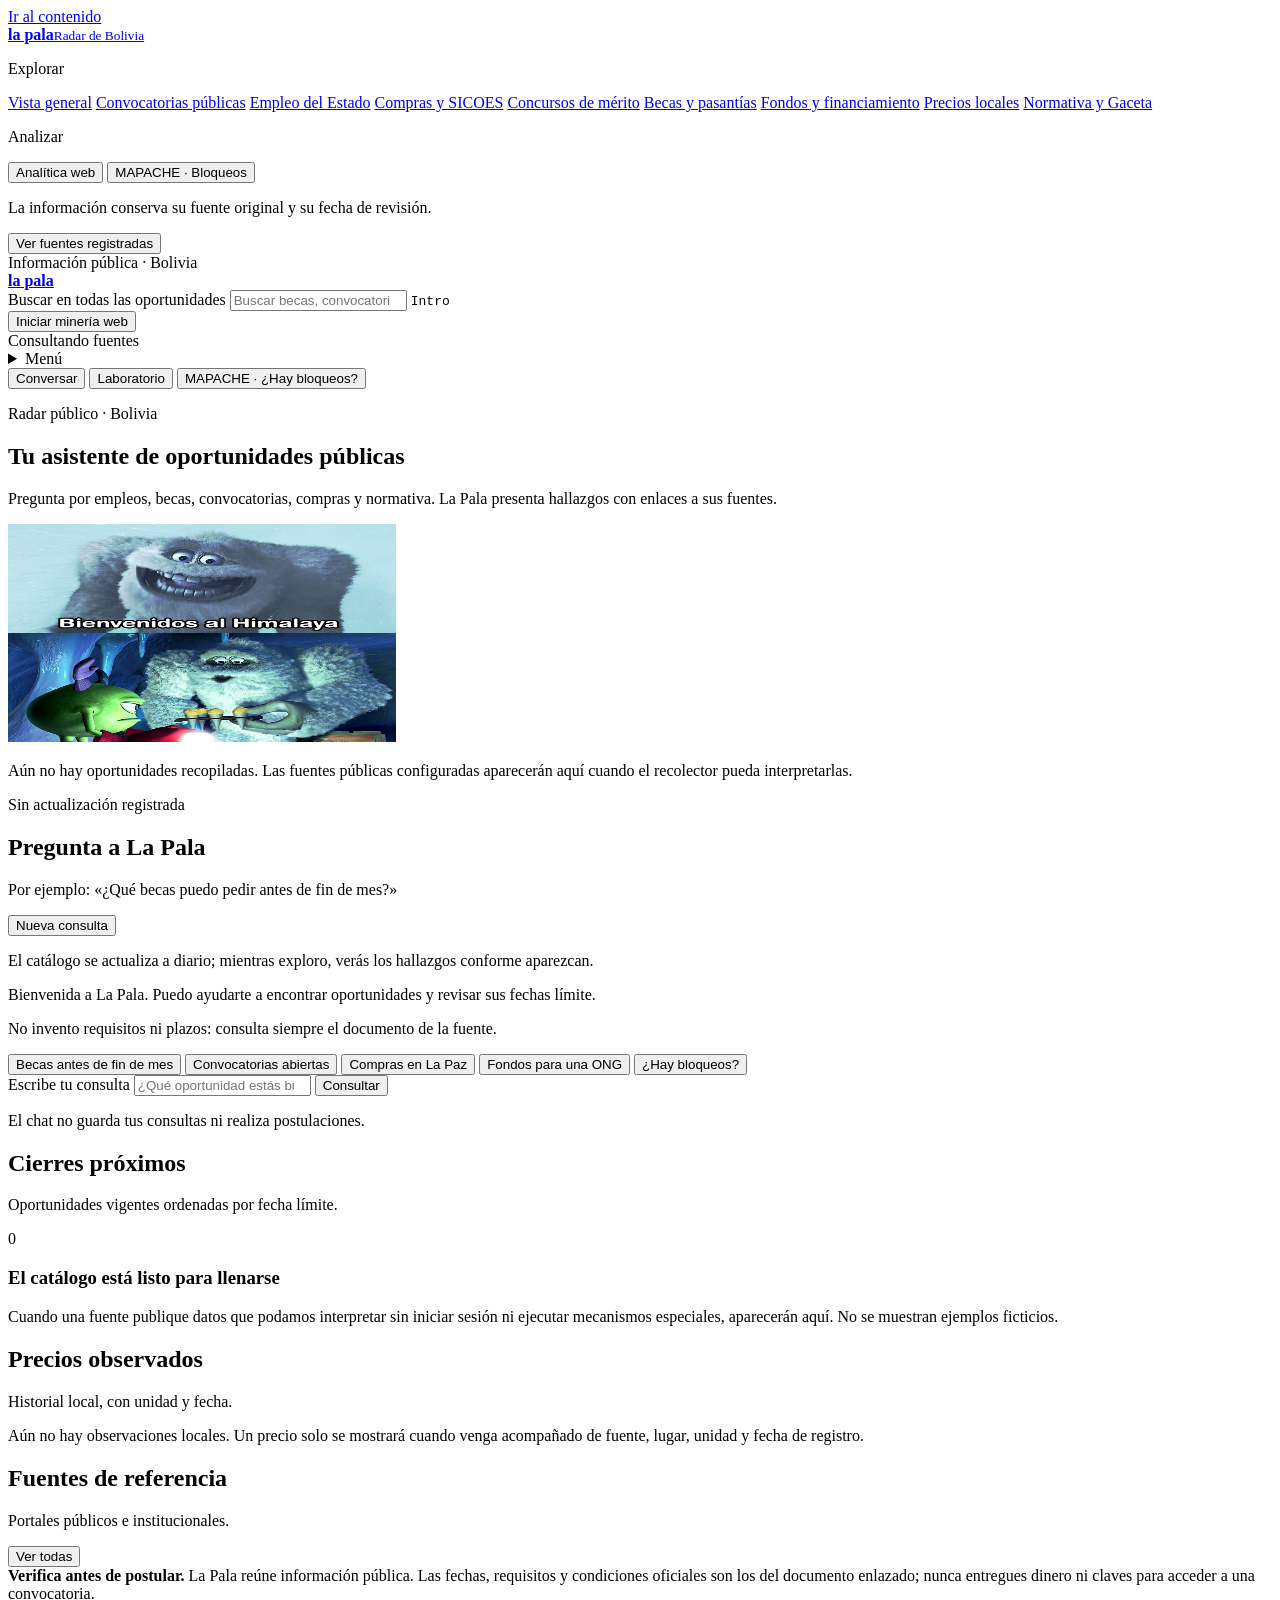
==== frontend/index.html @ 8e3d2478 "Publica MARK IV y configura Render Free" ====
<!doctype html>
<html lang="es">
<head>
  <meta charset="utf-8">
  <meta name="viewport" content="width=device-width, initial-scale=1">
  <meta name="theme-color" content="#0e0b0b">
  <meta name="description" content="La Pala reúne convocatorias, becas, compras públicas, fondos, precios y normativa de Bolivia en un solo lugar.">
  <title>La Pala · oportunidades de Bolivia</title>
  <link rel="preload" as="image" href="/assets/bienvenidos-himalaya.jpeg" fetchpriority="high">
  <link rel="stylesheet" href="/css/styles.css">
  <link rel="stylesheet" href="/css/analitica.css">
</head>
<body>
  <a class="enlace-salto" href="#contenido">Ir al contenido</a>
  <div class="marco-app">
    <aside class="barra-lateral" aria-label="Navegación principal">
      <a class="marca" href="#inicio" aria-label="La Pala, inicio">
        <span class="marca-simbolo" aria-hidden="true"><span></span><span></span><span></span></span>
        <span class="marca-texto"><strong>la pala</strong><small>Radar de Bolivia</small></span>
      </a>

      <nav class="navegacion" id="navegacion" aria-label="Áreas de oportunidades">
        <p class="titulo-navegacion">Explorar</p>
        <a class="enlace-nav activo" href="#lista-oportunidades" data-categoria="todas" aria-current="page">Vista general</a>
        <a class="enlace-nav" href="#lista-oportunidades" data-categoria="convocatorias">Convocatorias públicas</a>
        <a class="enlace-nav" href="#lista-oportunidades" data-categoria="empleo_publico">Empleo del Estado</a>
        <a class="enlace-nav" href="#lista-oportunidades" data-categoria="contrataciones">Compras y SICOES</a>
        <a class="enlace-nav" href="#lista-oportunidades" data-categoria="merito">Concursos de mérito</a>
        <a class="enlace-nav" href="#lista-oportunidades" data-categoria="becas">Becas y pasantías</a>
        <a class="enlace-nav" href="#lista-oportunidades" data-categoria="fondos">Fondos y financiamiento</a>
        <a class="enlace-nav" href="#lista-oportunidades" data-categoria="precios">Precios locales</a>
        <a class="enlace-nav" href="#lista-oportunidades" data-categoria="normativa">Normativa y Gaceta</a>
        <p class="titulo-navegacion">Analizar</p>
        <button class="enlace-nav" id="ir-analitica" type="button">Analítica web</button>
        <button class="enlace-nav" id="ir-mapache" type="button">MAPACHE · Bloqueos</button>
      </nav>

      <div class="nota-lateral">
        <p>La información conserva su fuente original y su fecha de revisión.</p>
        <button id="boton-fuentes" class="boton-texto" type="button">Ver fuentes registradas</button>
      </div>
      <div class="pie-lateral">Información pública · Bolivia</div>
    </aside>

    <div class="columna-app">
      <header class="barra-superior">
        <a class="marca-movil" href="#contenido" aria-label="La Pala, chat principal">
          <span class="marca-simbolo" aria-hidden="true"><span></span><span></span><span></span></span>
          <strong>la pala</strong>
        </a>
        <form id="form-busqueda-superior" class="busqueda-superior" role="search">
          <label class="sr-only" for="consulta-superior">Buscar en todas las oportunidades</label>
          <span class="lupa" aria-hidden="true"></span>
          <input id="consulta-superior" name="q" type="search" maxlength="300" placeholder="Buscar becas, convocatorias, normas…" autocomplete="off">
          <kbd>Intro</kbd>
        </form>
        <button id="abrir-recoleccion" class="boton-mineria" type="button">Iniciar minería web</button>
        <div class="estado-servicio"><span class="punto-estado" aria-hidden="true"></span><span id="estado-texto" role="status">Consultando fuentes</span></div>
        <details id="menu-movil" class="menu-movil">
          <summary aria-label="Abrir menú con categorías, resultados y estadísticas">Menú</summary>
          <div id="contenido-menu-movil" class="contenido-menu-movil"></div>
        </details>
      </header>

      <nav class="pestanas-app" role="tablist" aria-label="Vistas principales">
        <button type="button" role="tab" aria-selected="true" aria-current="page" aria-controls="contenido" data-vista-app="chat">Conversar</button>
        <button type="button" role="tab" aria-selected="false" aria-controls="analitica" data-vista-app="analitica">Laboratorio</button>
        <button type="button" role="tab" aria-selected="false" aria-controls="mapache-integrado" data-vista-app="mapache">MAPACHE · ¿Hay bloqueos?</button>
      </nav>

      <main class="hoja" id="contenido">
        <section class="encabezado-pagina" id="inicio" aria-labelledby="titulo-principal">
          <div>
            <p class="saludo">Radar público · Bolivia</p>
            <h1 id="titulo-principal">Tu asistente de oportunidades públicas</h1>
            <p class="bajada">Pregunta por empleos, becas, convocatorias, compras y normativa. La Pala presenta hallazgos con enlaces a sus fuentes.</p>
          </div>
          <img class="imagen-identidad" src="/assets/bienvenidos-himalaya.jpeg" alt="Paisaje del Himalaya que acompaña a La Pala" width="388" height="218" fetchpriority="high">
        </section>

        <section class="franja-resumen" aria-label="Estado del catálogo">
          <p id="resumen-catalogo">Aún no hay oportunidades recopiladas. Las fuentes públicas configuradas aparecerán aquí cuando el recolector pueda interpretarlas.</p>
          <span id="fecha-actualizacion" class="fecha-actualizacion">Sin actualización registrada</span>
        </section>

        <section class="bloque-asistente" aria-labelledby="titulo-asistente">
          <div class="cabecera-bloque">
            <div>
              <h2 id="titulo-asistente">Pregunta a La Pala</h2>
              <p>Por ejemplo: «¿Qué becas puedo pedir antes de fin de mes?»</p>
            </div>
            <button id="limpiar-chat" class="boton-texto" type="button">Nueva consulta</button>
          </div>
          <p id="estado-chat-worker" class="estado-chat-worker" role="status">El catálogo se actualiza a diario; mientras exploro, verás los hallazgos conforme aparezcan.</p>
          <div class="area-chat" id="mensajes" aria-live="polite" aria-relevant="additions text">
            <div class="fila-mensaje mensaje-asistente">
              <div class="globo">
                <p>Bienvenida a La Pala. Puedo ayudarte a encontrar oportunidades y revisar sus fechas límite.</p>
                <p class="texto-secundario">No invento requisitos ni plazos: consulta siempre el documento de la fuente.</p>
              </div>
            </div>
          </div>
          <div class="consultas-sugeridas" aria-label="Consultas sugeridas">
            <button type="button" data-consulta="Becas que cierren antes de fin de mes">Becas antes de fin de mes</button>
            <button type="button" data-consulta="Convocatorias públicas abiertas">Convocatorias abiertas</button>
            <button type="button" data-consulta="Licitaciones de SICOES en La Paz">Compras en La Paz</button>
            <button type="button" data-consulta="Fondos para una ONG">Fondos para una ONG</button>
            <button type="button" data-consulta="¿Hay bloqueos?">¿Hay bloqueos?</button>
          </div>
          <form id="form-chat" class="formulario-chat">
            <label class="sr-only" for="consulta-chat">Escribe tu consulta</label>
            <input id="consulta-chat" name="q" type="search" maxlength="300" placeholder="¿Qué oportunidad estás buscando?" autocomplete="off" required>
            <button id="enviar-consulta" type="submit">Consultar</button>
          </form>
          <p class="aviso-chat">El chat no guarda tus consultas ni realiza postulaciones.</p>
        </section>

        <div class="rejilla-principal">
          <section class="bloque-oportunidades" aria-labelledby="titulo-oportunidades">
            <div class="cabecera-bloque cabecera-resultados">
              <div>
                <h2 id="titulo-oportunidades">Cierres próximos</h2>
                <p id="subtitulo-oportunidades">Oportunidades vigentes ordenadas por fecha límite.</p>
              </div>
              <span id="cantidad-oportunidades" class="cantidad-resultados" aria-live="polite">0</span>
            </div>
            <div id="lista-oportunidades" class="lista-oportunidades"></div>
            <div id="vacio-oportunidades" class="estado-vacio">
              <h3>El catálogo está listo para llenarse</h3>
              <p>Cuando una fuente publique datos que podamos interpretar sin iniciar sesión ni ejecutar mecanismos especiales, aparecerán aquí. No se muestran ejemplos ficticios.</p>
            </div>
          </section>

          <aside class="columna-secundaria">
            <section class="bloque-precios" aria-labelledby="titulo-precios">
              <div class="cabecera-bloque">
                <div>
                  <h2 id="titulo-precios">Precios observados</h2>
                  <p>Historial local, con unidad y fecha.</p>
                </div>
              </div>
              <div id="resumen-precios" class="resumen-precios"></div>
              <div id="vacio-precios" class="estado-vacio estado-vacio-compacto">
                <p>Aún no hay observaciones locales. Un precio solo se mostrará cuando venga acompañado de fuente, lugar, unidad y fecha de registro.</p>
              </div>
            </section>

            <section class="bloque-fuentes" aria-labelledby="titulo-fuentes">
              <div class="cabecera-bloque">
                <div>
                  <h2 id="titulo-fuentes">Fuentes de referencia</h2>
                  <p>Portales públicos e institucionales.</p>
                </div>
                <button id="abrir-fuentes" class="boton-texto" type="button">Ver todas</button>
              </div>
              <div id="resumen-fuentes" class="lista-fuentes"></div>
            </section>
          </aside>
        </div>

        <section id="analitica" class="analitica" aria-label="Analítica web" hidden></section>
        <section id="mapache-integrado" class="panel-mapache" aria-label="MAPACHE: estado de fuentes" hidden>
          <header class="cab-mapache"><div><p class="saludo">MAPACHE · noticias y normativa</p><h2>¿Hay bloqueos?</h2><p>Reportes de prensa, novedades de la Gaceta Oficial y estado del rastreo.</p></div><button id="actualizar-mapache" class="boton-texto" type="button">Actualizar</button></header>
          <div id="mapache-resumen" class="resumen-mapache" role="status">Consultando fuentes…</div>
          <section class="noticias-bloqueos" aria-labelledby="titulo-gaceta"><h3 id="titulo-gaceta">Normas y decretos recientes</h3><p id="estado-gaceta">Consultando publicaciones del catálogo.</p><div id="lista-gaceta" class="lista-mapache"></div><a id="enlace-gaceta" href="https://www.gacetaoficialdebolivia.gob.bo/" target="_blank" rel="noopener noreferrer">Abrir Gaceta Oficial ↗</a></section>
          <details class="mapache-detalle"><summary>Estado técnico de fuentes</summary><div id="mapache-fuentes" class="lista-mapache"></div></details>
          <section class="noticias-bloqueos" aria-labelledby="titulo-noticias-bloqueos"><h3 id="titulo-noticias-bloqueos">Reportes recientes</h3><p id="estado-noticias-bloqueos" role="status">El próximo ciclo revisará los feeds de noticias configurados.</p><div id="lista-noticias-bloqueos" class="lista-mapache"></div><details><summary>Medios y feeds consultados</summary><div id="fuentes-noticias-bloqueos" class="lista-mapache"></div></details><p class="nota-noticias">Se detectan menciones, no se confirma el estado de una carretera. Verifica cada reporte con ABC y autoridades locales.</p></section>
          <details class="mapache-detalle"><summary>Abrir MAPACHE completo</summary><iframe title="MAPACHE · análisis público de Bolivia" src="mapache/index.html" loading="lazy"></iframe></details>
        </section>

        <aside class="aviso-seguridad">
          <strong>Verifica antes de postular.</strong>
          <span>La Pala reúne información pública. Las fechas, requisitos y condiciones oficiales son los del documento enlazado; nunca entregues dinero ni claves para acceder a una convocatoria.</span>
        </aside>

        <footer class="pie-pagina">
          <span>La Pala · oportunidades de Bolivia</span>
          <span>Datos con fuente, fecha y estado de verificación</span>
        </footer>
      </main>
    </div>
  </div>

  <dialog id="dialogo-fuentes" aria-labelledby="titulo-dialogo-fuentes">
    <div class="cabecera-dialogo">
      <div><h2 id="titulo-dialogo-fuentes">Fuentes registradas</h2><p>El registro de una fuente no garantiza que su contenido se pueda recopilar.</p></div>
      <button id="cerrar-fuentes" class="boton-texto" type="button">Cerrar</button>
    </div>
    <div id="lista-dialogo-fuentes" class="lista-fuentes lista-dialogo"></div>
  </dialog>

  <dialog id="dialogo-recoleccion" aria-labelledby="titulo-dialogo-recoleccion">
    <div class="cabecera-dialogo">
      <div><h2 id="titulo-dialogo-recoleccion">Iniciar minería web</h2><p>Se consulta cada fuente y el catálogo solo muestra publicaciones verificadas hoy. La actualización automática se repite diariamente mientras La Pala esté abierta.</p></div>
      <button id="cerrar-recoleccion" class="boton-texto" type="button">Cerrar</button>
    </div>
    <form id="form-recoleccion-manual" class="formulario-recoleccion">
      <label for="clave-recoleccion">Clave administrativa MAPACHE</label>
      <input id="clave-recoleccion" name="clave" type="password" autocomplete="off" maxlength="128" required>
      <p class="ayuda-clave">La clave se valida en el servidor y no se muestra ni guarda en la página.</p>
      <button id="iniciar-recoleccion" type="submit">Iniciar revisión completa</button>
      <div id="progreso-recoleccion" class="progreso-recoleccion" role="status" aria-live="polite" hidden>
        <div class="progreso-etiquetas"><span id="progreso-mensaje">Preparando revisión…</span><span id="progreso-porcentaje">0%</span></div>
        <div class="barra-progreso-recoleccion" aria-hidden="true"><span id="relleno-progreso-recoleccion"></span></div>
        <span id="progreso-fuentes">0 de 0 fuentes completadas</span>
      </div>
      <p id="estado-recoleccion-manual" role="status" aria-live="polite"></p>
    </form>
  </dialog>

  <script src="/js/app.js" defer></script>
  <script src="/js/analitica.js" defer></script>
</body>
</html>
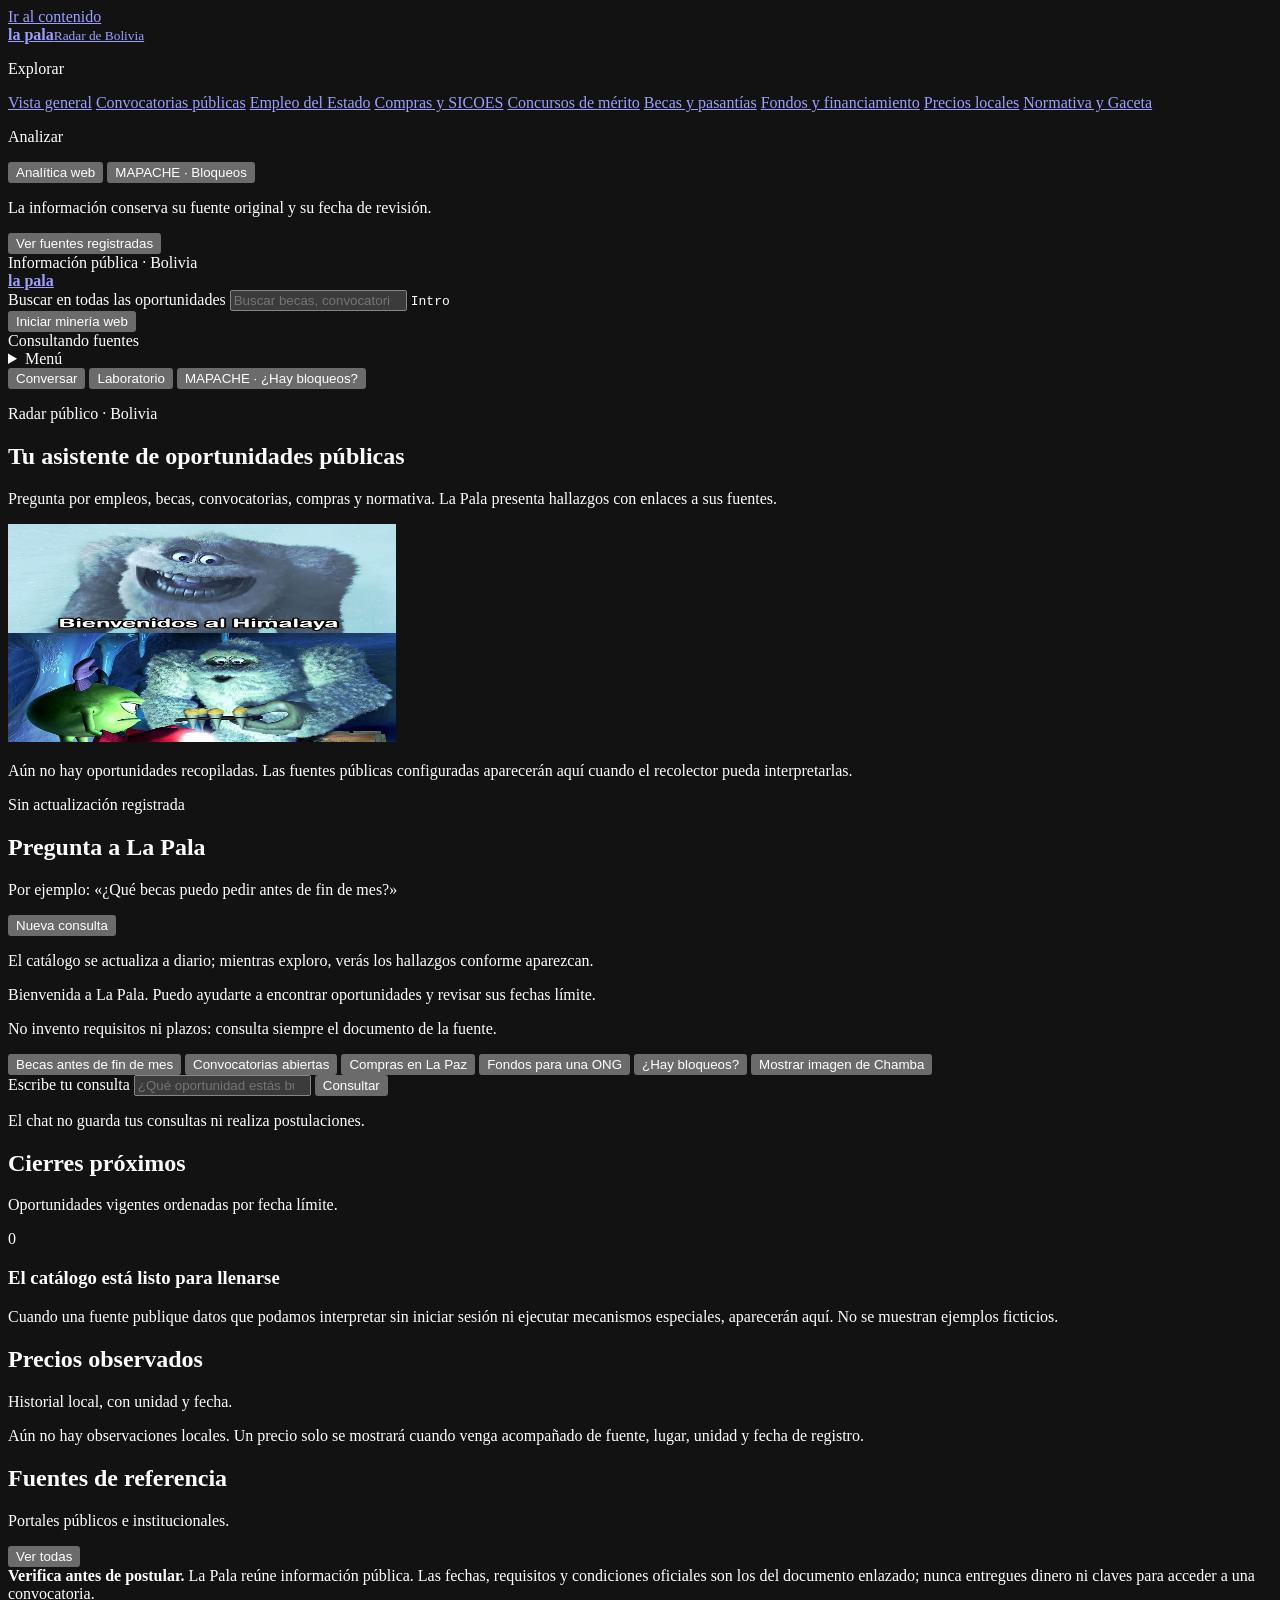
==== commit dd5b3171: "Add files via upload" ====
--- a/frontend/index.html
+++ b/frontend/index.html
@@ -4,9 +4,11 @@
   <meta charset="utf-8">
   <meta name="viewport" content="width=device-width, initial-scale=1">
   <meta name="theme-color" content="#0e0b0b">
+  <meta name="color-scheme" content="dark">
+  <link rel="icon" href="data:image/svg+xml,%3Csvg xmlns=%27http://www.w3.org/2000/svg%27 viewBox=%270 0 32 32%27%3E%3Ccircle cx=%2716%27 cy=%2716%27 r=%2716%27 fill=%27%23e9e1d9%27/%3E%3Cpath d=%27M11 20l3-8M16 22l3-12M21 20l-2-7%27 stroke=%27%23171313%27 stroke-width=%272%27 stroke-linecap=%27round%27/%3E%3C/svg%3E">
   <meta name="description" content="La Pala reúne convocatorias, becas, compras públicas, fondos, precios y normativa de Bolivia en un solo lugar.">
   <title>La Pala · oportunidades de Bolivia</title>
-  <link rel="preload" as="image" href="/assets/bienvenidos-himalaya.jpeg" fetchpriority="high">
+  <link rel="preload" as="image" type="image/jpeg" href="/assets/bienvenidos-himalaya.jpeg" fetchpriority="high">
   <link rel="stylesheet" href="/css/styles.css">
   <link rel="stylesheet" href="/css/analitica.css">
 </head>
@@ -52,7 +54,7 @@
           <label class="sr-only" for="consulta-superior">Buscar en todas las oportunidades</label>
           <span class="lupa" aria-hidden="true"></span>
           <input id="consulta-superior" name="q" type="search" maxlength="300" placeholder="Buscar becas, convocatorias, normas…" autocomplete="off">
-          <kbd>Intro</kbd>
+          <kbd aria-hidden="true">Intro</kbd>
         </form>
         <button id="abrir-recoleccion" class="boton-mineria" type="button">Iniciar minería web</button>
         <div class="estado-servicio"><span class="punto-estado" aria-hidden="true"></span><span id="estado-texto" role="status">Consultando fuentes</span></div>
@@ -78,6 +80,8 @@
           <img class="imagen-identidad" src="/assets/bienvenidos-himalaya.jpeg" alt="Paisaje del Himalaya que acompaña a La Pala" width="388" height="218" fetchpriority="high">
         </section>
 
+        <noscript><section class="franja-resumen"><p>La Pala necesita JavaScript para consultar el catálogo. Actívalo en tu navegador y vuelve a cargar la página.</p></section></noscript>
+
         <section class="franja-resumen" aria-label="Estado del catálogo">
           <p id="resumen-catalogo">Aún no hay oportunidades recopiladas. Las fuentes públicas configuradas aparecerán aquí cuando el recolector pueda interpretarlas.</p>
           <span id="fecha-actualizacion" class="fecha-actualizacion">Sin actualización registrada</span>
@@ -106,6 +110,7 @@
             <button type="button" data-consulta="Licitaciones de SICOES en La Paz">Compras en La Paz</button>
             <button type="button" data-consulta="Fondos para una ONG">Fondos para una ONG</button>
             <button type="button" data-consulta="¿Hay bloqueos?">¿Hay bloqueos?</button>
+            <button type="button" id="mostrar-imagen-chamba">Mostrar imagen de Chamba</button>
           </div>
           <form id="form-chat" class="formulario-chat">
             <label class="sr-only" for="consulta-chat">Escribe tu consulta</label>
@@ -165,13 +170,13 @@
           <section class="noticias-bloqueos" aria-labelledby="titulo-gaceta"><h3 id="titulo-gaceta">Normas y decretos recientes</h3><p id="estado-gaceta">Consultando publicaciones del catálogo.</p><div id="lista-gaceta" class="lista-mapache"></div><a id="enlace-gaceta" href="https://www.gacetaoficialdebolivia.gob.bo/" target="_blank" rel="noopener noreferrer">Abrir Gaceta Oficial ↗</a></section>
           <details class="mapache-detalle"><summary>Estado técnico de fuentes</summary><div id="mapache-fuentes" class="lista-mapache"></div></details>
           <section class="noticias-bloqueos" aria-labelledby="titulo-noticias-bloqueos"><h3 id="titulo-noticias-bloqueos">Reportes recientes</h3><p id="estado-noticias-bloqueos" role="status">El próximo ciclo revisará los feeds de noticias configurados.</p><div id="lista-noticias-bloqueos" class="lista-mapache"></div><details><summary>Medios y feeds consultados</summary><div id="fuentes-noticias-bloqueos" class="lista-mapache"></div></details><p class="nota-noticias">Se detectan menciones, no se confirma el estado de una carretera. Verifica cada reporte con ABC y autoridades locales.</p></section>
-          <details class="mapache-detalle"><summary>Abrir MAPACHE completo</summary><iframe title="MAPACHE · análisis público de Bolivia" src="mapache/index.html" loading="lazy"></iframe></details>
-        </section>
-
-        <aside class="aviso-seguridad">
+          <details class="mapache-detalle"><summary>Abrir MAPACHE completo</summary><iframe title="MAPACHE · análisis público de Bolivia" src="/mapache/index.html" loading="lazy"></iframe></details>
+        </section>
+
+        <div class="aviso-seguridad" role="note">
           <strong>Verifica antes de postular.</strong>
           <span>La Pala reúne información pública. Las fechas, requisitos y condiciones oficiales son los del documento enlazado; nunca entregues dinero ni claves para acceder a una convocatoria.</span>
-        </aside>
+        </div>
 
         <footer class="pie-pagina">
           <span>La Pala · oportunidades de Bolivia</span>
@@ -196,7 +201,7 @@
     </div>
     <form id="form-recoleccion-manual" class="formulario-recoleccion">
       <label for="clave-recoleccion">Clave administrativa MAPACHE</label>
-      <input id="clave-recoleccion" name="clave" type="password" autocomplete="off" maxlength="128" required>
+      <input id="clave-recoleccion" name="clave" type="password" autocomplete="off" spellcheck="false" maxlength="128" required>
       <p class="ayuda-clave">La clave se valida en el servidor y no se muestra ni guarda en la página.</p>
       <button id="iniciar-recoleccion" type="submit">Iniciar revisión completa</button>
       <div id="progreso-recoleccion" class="progreso-recoleccion" role="status" aria-live="polite" hidden>
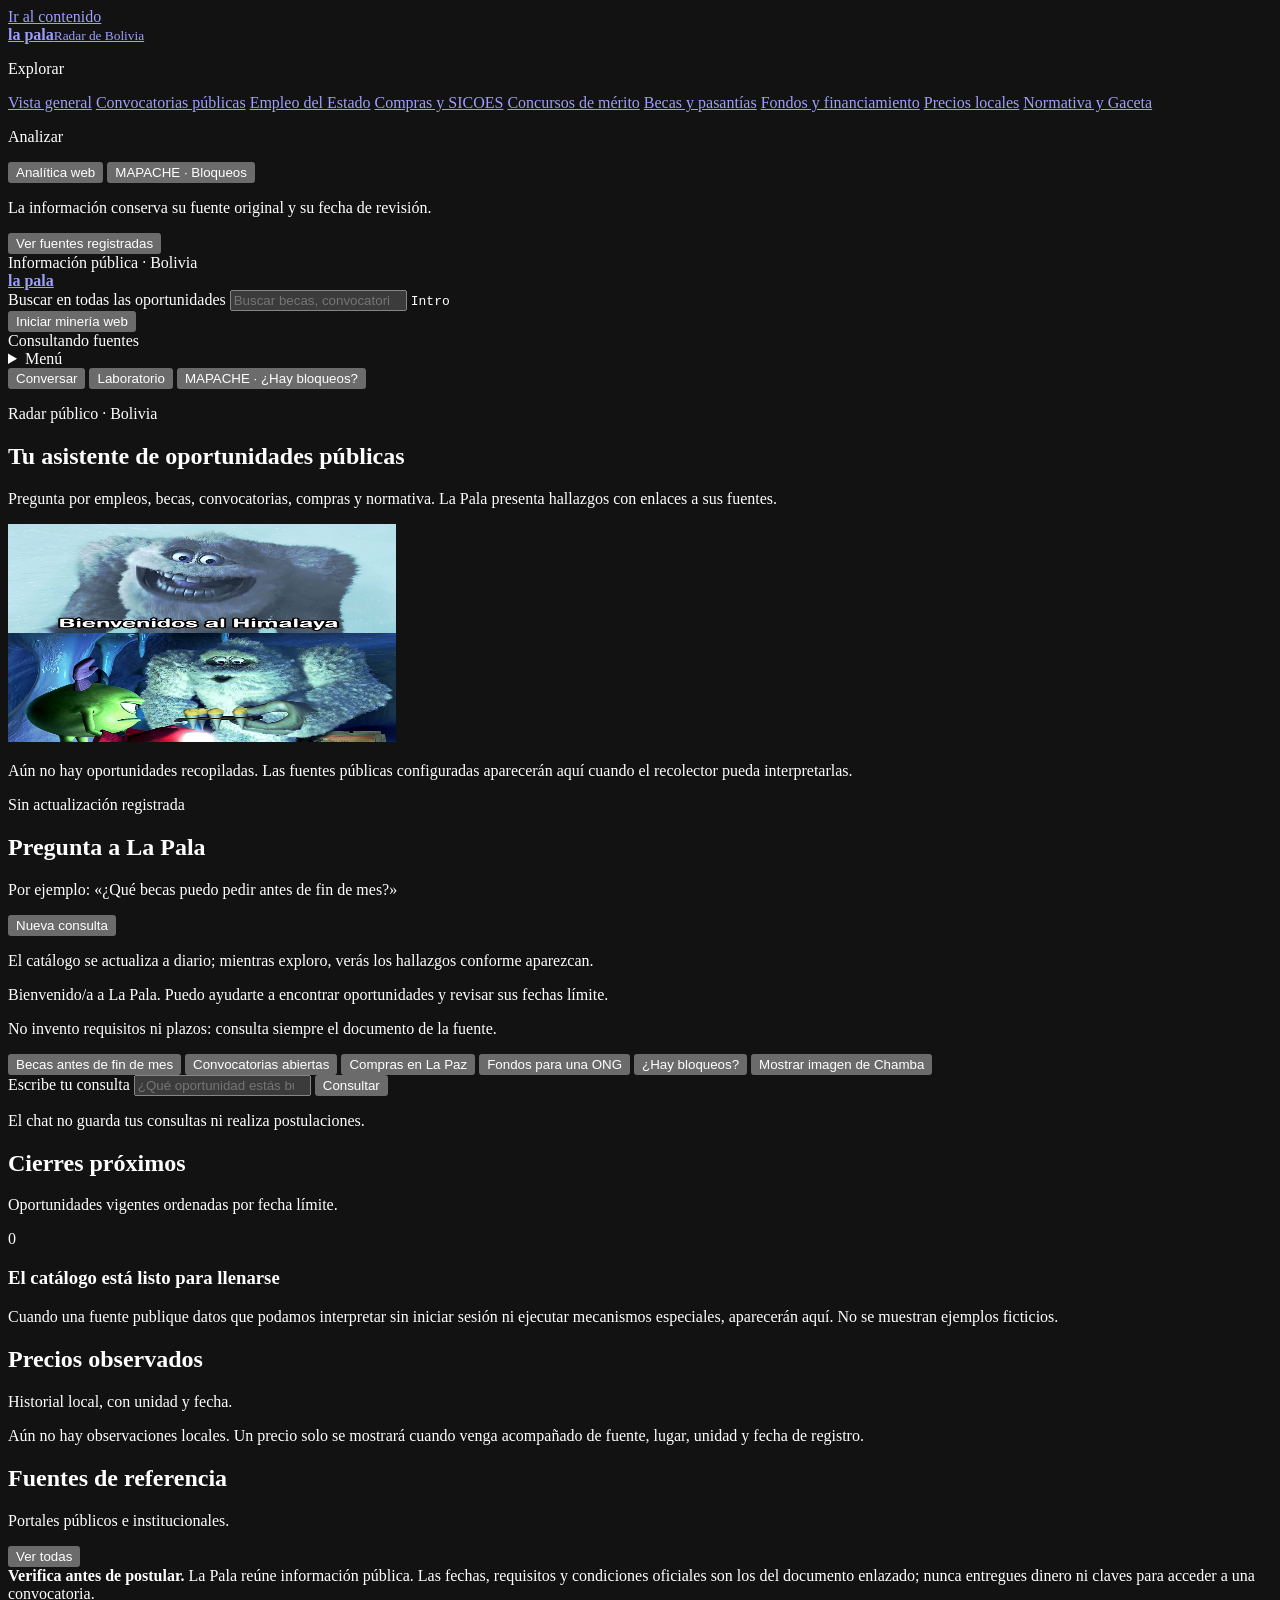
==== commit 4e6eac4a: "Update index.html" ====
--- a/frontend/index.html
+++ b/frontend/index.html
@@ -99,7 +99,7 @@
           <div class="area-chat" id="mensajes" aria-live="polite" aria-relevant="additions text">
             <div class="fila-mensaje mensaje-asistente">
               <div class="globo">
-                <p>Bienvenida a La Pala. Puedo ayudarte a encontrar oportunidades y revisar sus fechas límite.</p>
+                <p>Bienvenido/a a La Pala. Puedo ayudarte a encontrar oportunidades y revisar sus fechas límite.</p>
                 <p class="texto-secundario">No invento requisitos ni plazos: consulta siempre el documento de la fuente.</p>
               </div>
             </div>
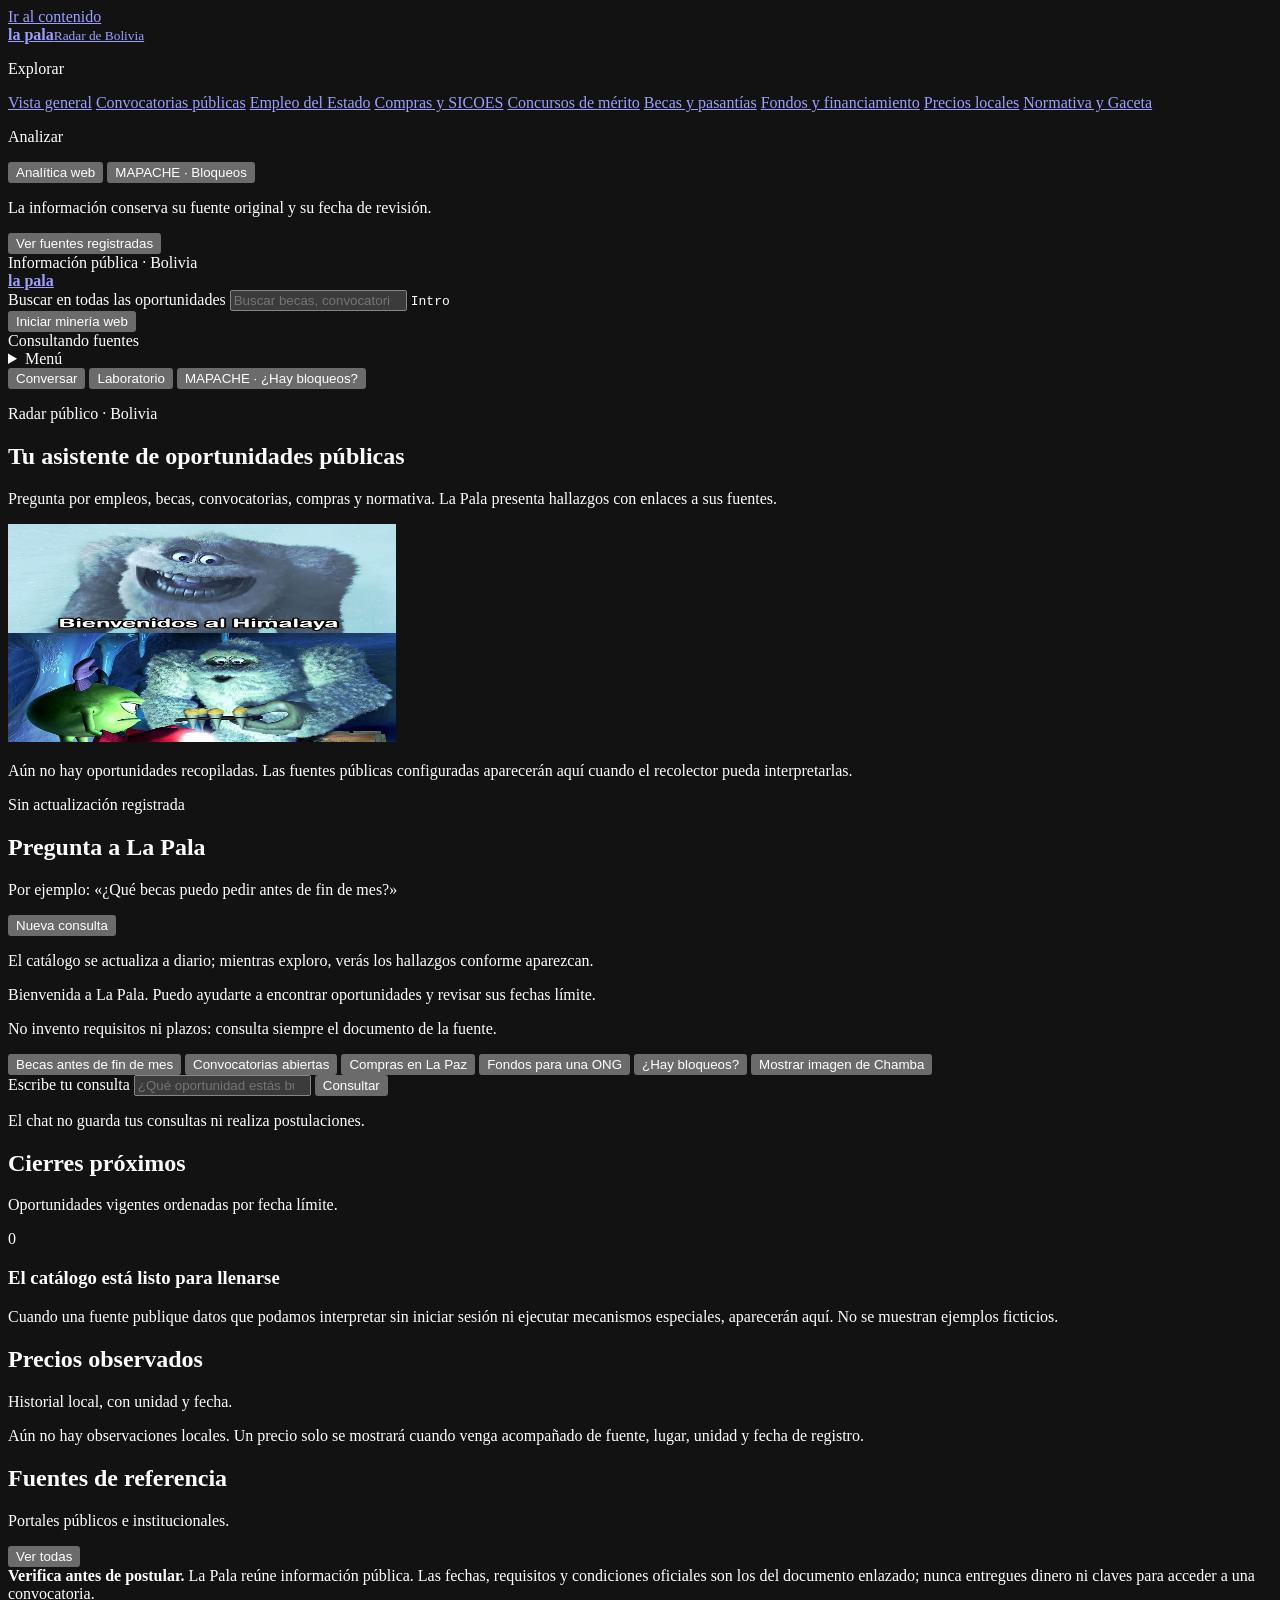
==== commit 6d7bd7db: "Consolidate La Pala project and remove duplicates" ====
--- a/frontend/index.html
+++ b/frontend/index.html
@@ -99,7 +99,7 @@
           <div class="area-chat" id="mensajes" aria-live="polite" aria-relevant="additions text">
             <div class="fila-mensaje mensaje-asistente">
               <div class="globo">
-                <p>Bienvenido/a a La Pala. Puedo ayudarte a encontrar oportunidades y revisar sus fechas límite.</p>
+                <p>Bienvenida a La Pala. Puedo ayudarte a encontrar oportunidades y revisar sus fechas límite.</p>
                 <p class="texto-secundario">No invento requisitos ni plazos: consulta siempre el documento de la fuente.</p>
               </div>
             </div>
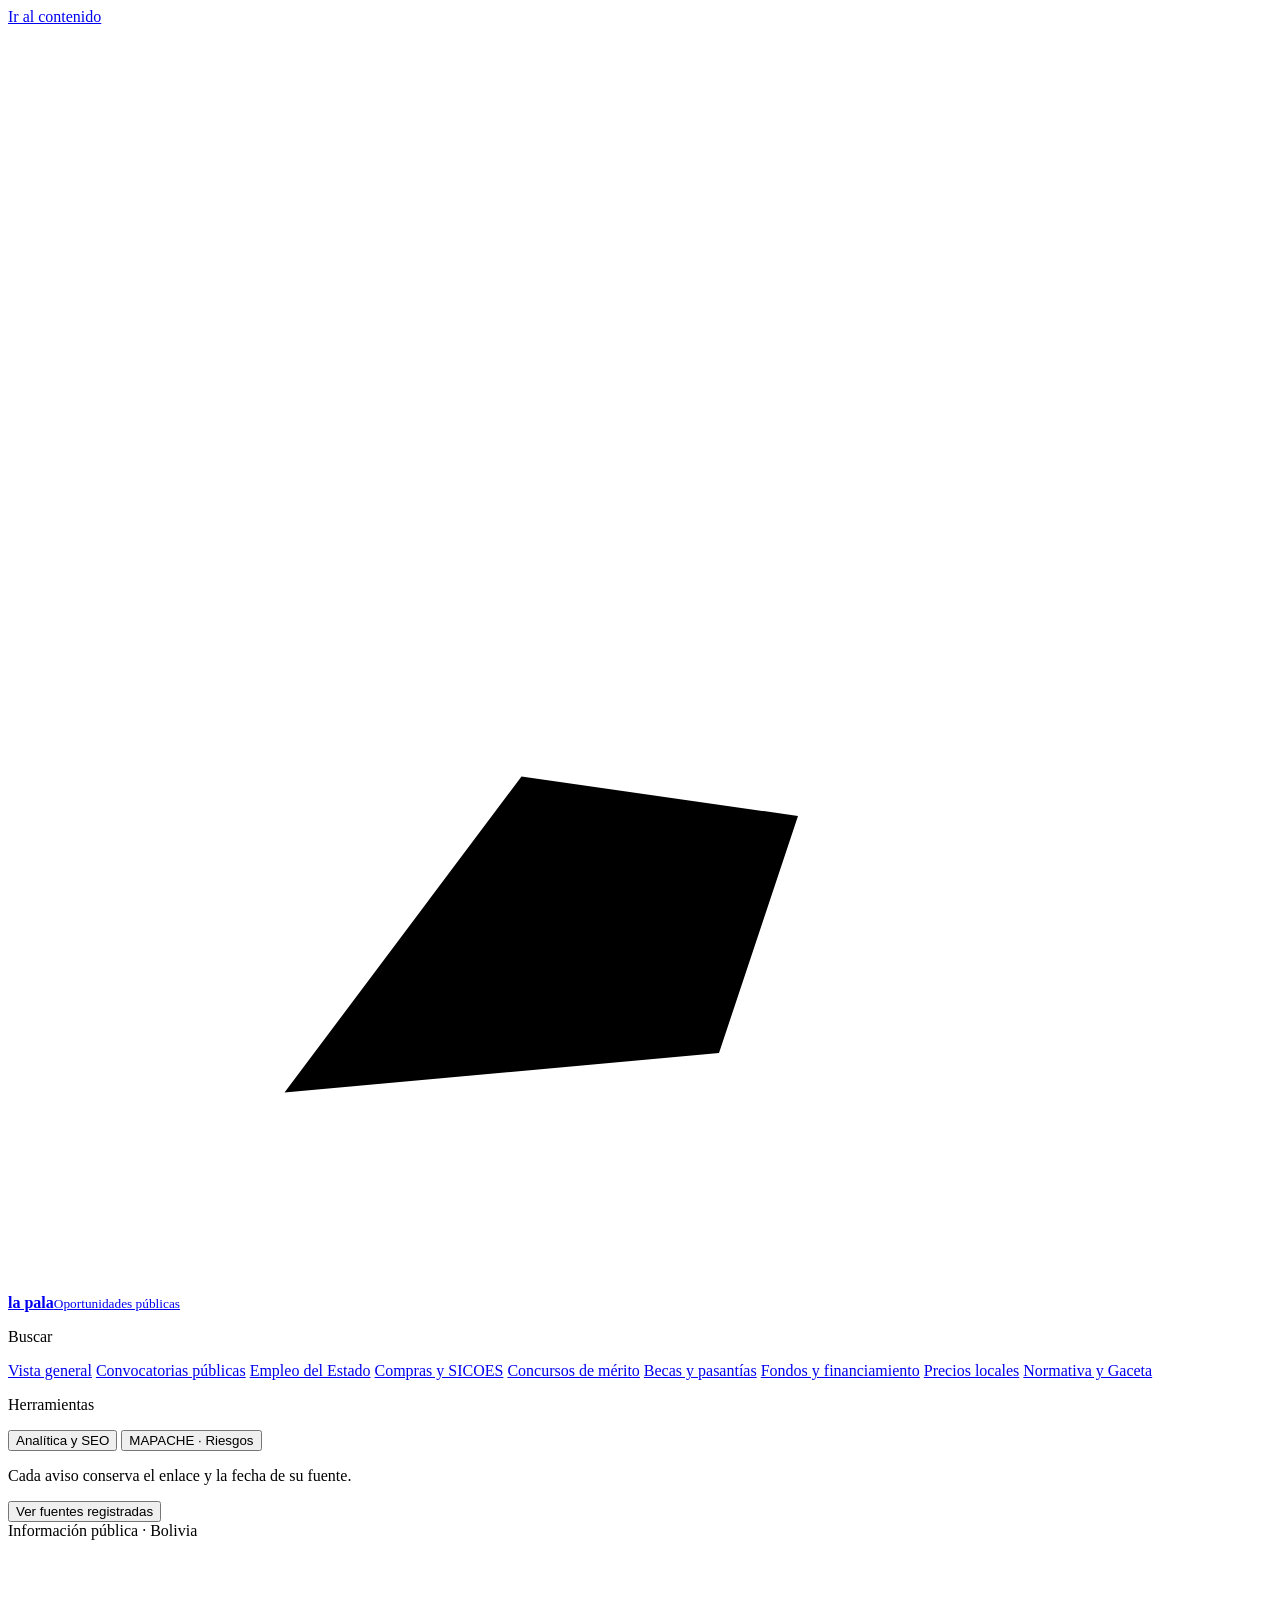
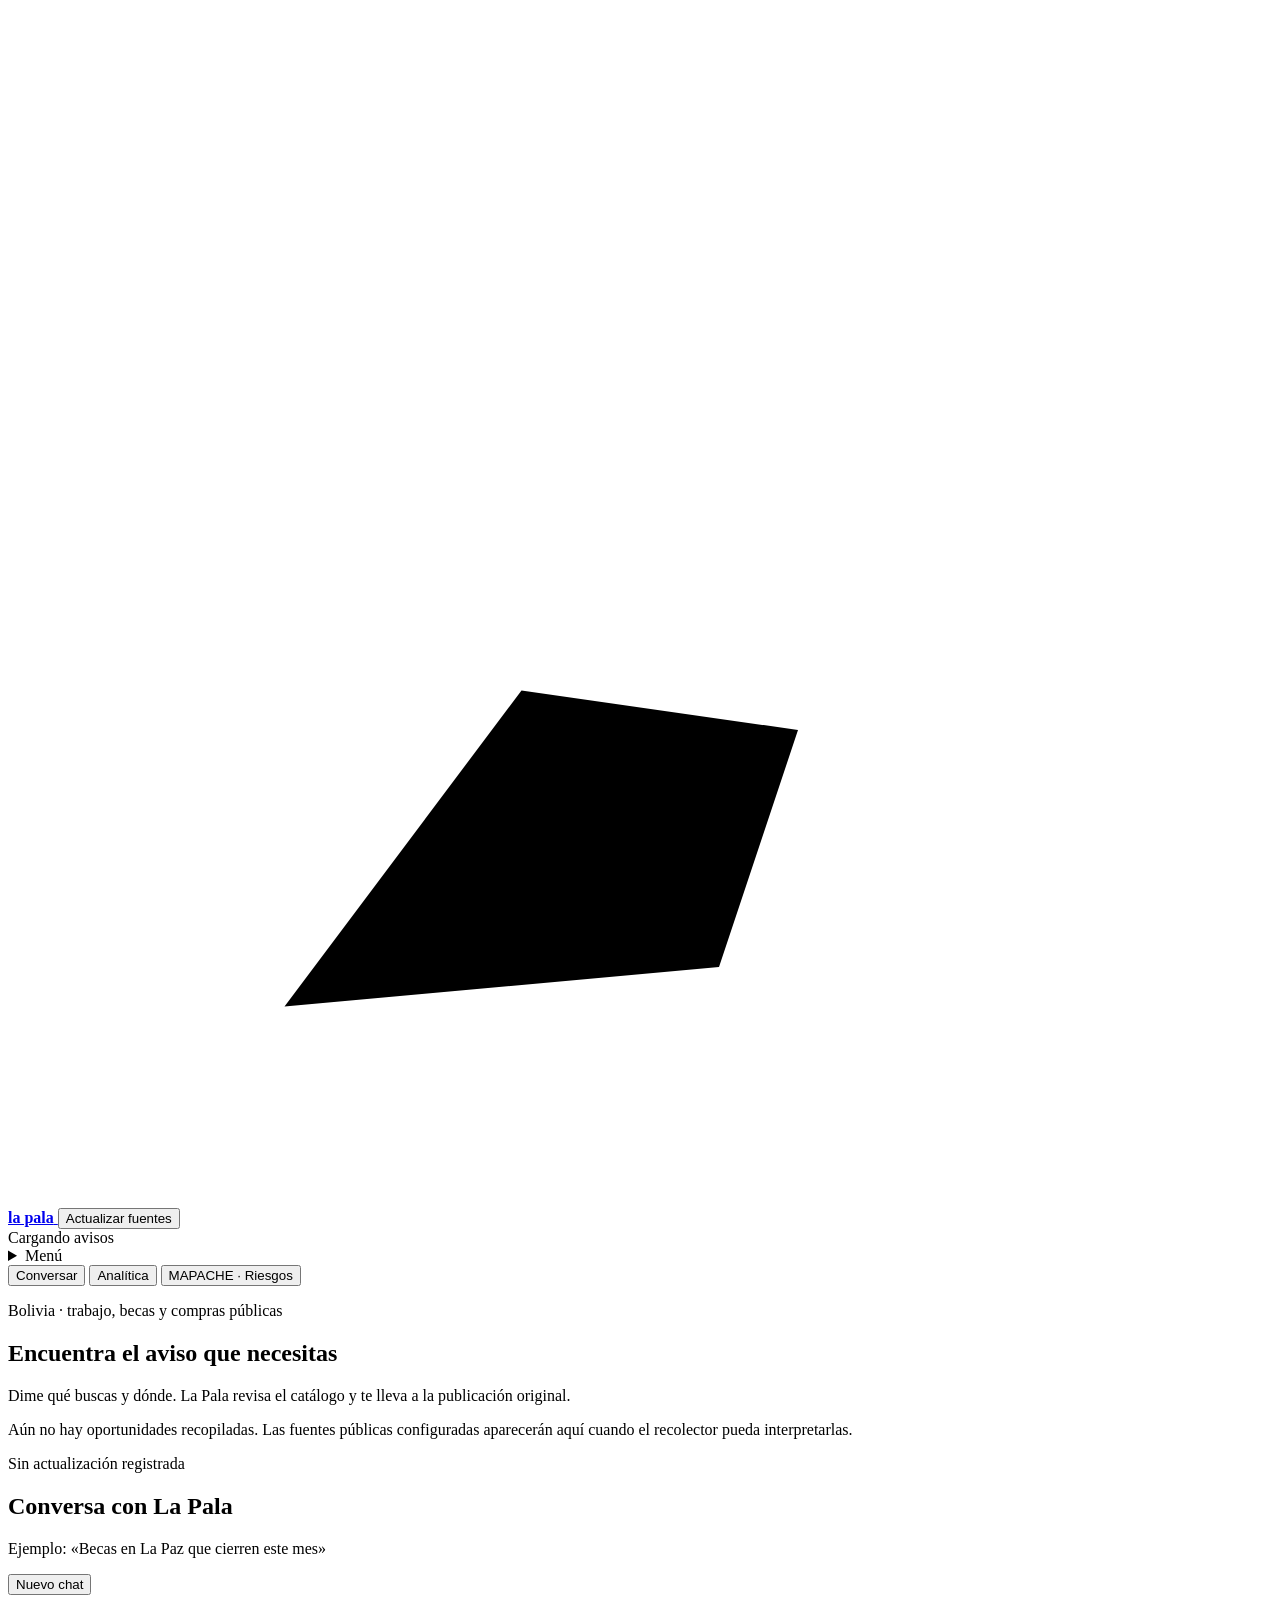
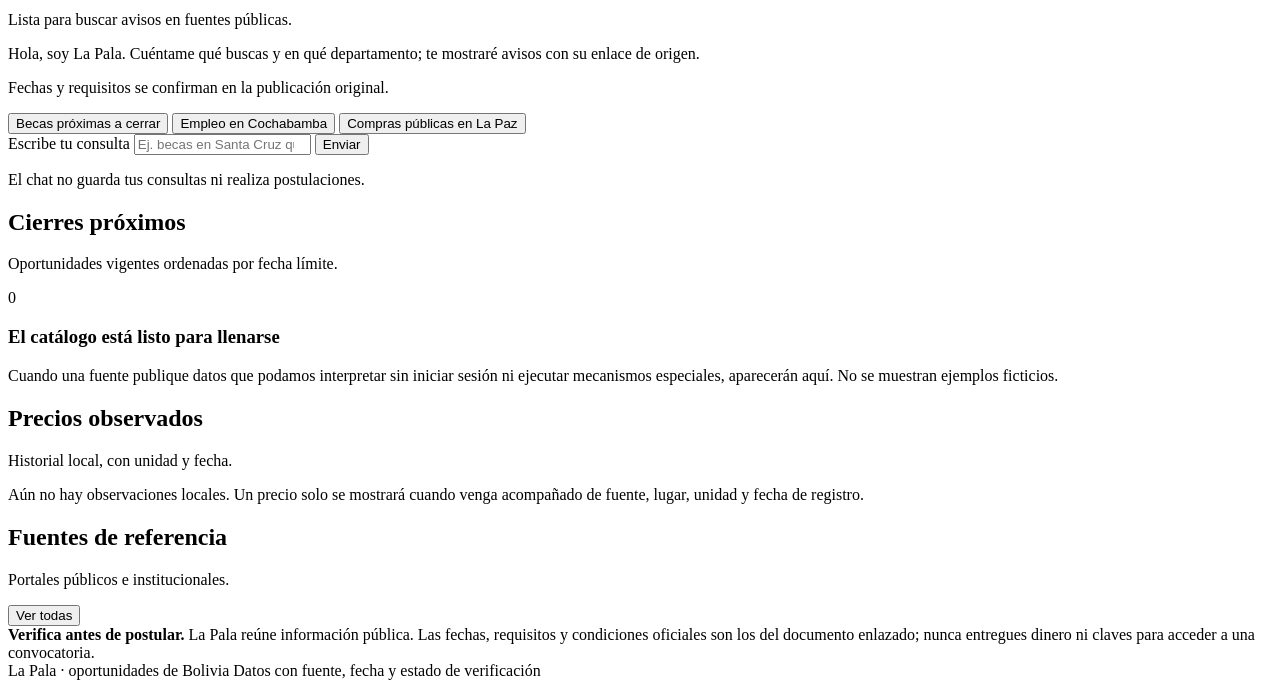
==== commit 9daaf94d: "Personalize La Pala assistant and interface" ====
--- a/frontend/index.html
+++ b/frontend/index.html
@@ -3,12 +3,11 @@
 <head>
   <meta charset="utf-8">
   <meta name="viewport" content="width=device-width, initial-scale=1">
-  <meta name="theme-color" content="#0e0b0b">
-  <meta name="color-scheme" content="dark">
-  <link rel="icon" href="data:image/svg+xml,%3Csvg xmlns=%27http://www.w3.org/2000/svg%27 viewBox=%270 0 32 32%27%3E%3Ccircle cx=%2716%27 cy=%2716%27 r=%2716%27 fill=%27%23e9e1d9%27/%3E%3Cpath d=%27M11 20l3-8M16 22l3-12M21 20l-2-7%27 stroke=%27%23171313%27 stroke-width=%272%27 stroke-linecap=%27round%27/%3E%3C/svg%3E">
+  <meta name="theme-color" content="#efeee8">
+  <meta name="color-scheme" content="light">
+  <link rel="icon" href="data:image/svg+xml,%3Csvg xmlns=%27http://www.w3.org/2000/svg%27 viewBox=%270 0 32 32%27%3E%3Crect width=%2732%27 height=%2732%27 rx=%278%27 fill=%27%23e5ece5%27/%3E%3Cpath d=%27M20 5L13 21%27 stroke=%27%232d6344%27 stroke-width=%272.6%27 stroke-linecap=%27round%27/%3E%3Cpath d=%27M13 19L7 27L18 26L20 20Z%27 fill=%27%23b63d32%27 stroke=%27%232d6344%27 stroke-width=%271%27/%3E%3Cpath d=%27M9 25.5L17.5 24.5%27 stroke=%27%23b18a20%27 stroke-width=%271.4%27/%3E%3C/svg%3E">
   <meta name="description" content="La Pala reúne convocatorias, becas, compras públicas, fondos, precios y normativa de Bolivia en un solo lugar.">
   <title>La Pala · oportunidades de Bolivia</title>
-  <link rel="preload" as="image" type="image/jpeg" href="/assets/bienvenidos-himalaya.jpeg" fetchpriority="high">
   <link rel="stylesheet" href="/css/styles.css">
   <link rel="stylesheet" href="/css/analitica.css">
 </head>
@@ -17,12 +16,12 @@
   <div class="marco-app">
     <aside class="barra-lateral" aria-label="Navegación principal">
       <a class="marca" href="#inicio" aria-label="La Pala, inicio">
-        <span class="marca-simbolo" aria-hidden="true"><span></span><span></span><span></span></span>
-        <span class="marca-texto"><strong>la pala</strong><small>Radar de Bolivia</small></span>
+        <span class="marca-simbolo" aria-hidden="true"><svg viewBox="0 0 32 32"><path class="mango" d="M20 5 13 21"/><path class="pala" d="m13 19-6 8 11-1 2-6z"/><path class="filo" d="m9 25.5 8.5-1"/></svg></span>
+        <span class="marca-texto"><strong>la pala</strong><small>Oportunidades públicas</small></span>
       </a>
 
       <nav class="navegacion" id="navegacion" aria-label="Áreas de oportunidades">
-        <p class="titulo-navegacion">Explorar</p>
+        <p class="titulo-navegacion">Buscar</p>
         <a class="enlace-nav activo" href="#lista-oportunidades" data-categoria="todas" aria-current="page">Vista general</a>
         <a class="enlace-nav" href="#lista-oportunidades" data-categoria="convocatorias">Convocatorias públicas</a>
         <a class="enlace-nav" href="#lista-oportunidades" data-categoria="empleo_publico">Empleo del Estado</a>
@@ -32,13 +31,13 @@
         <a class="enlace-nav" href="#lista-oportunidades" data-categoria="fondos">Fondos y financiamiento</a>
         <a class="enlace-nav" href="#lista-oportunidades" data-categoria="precios">Precios locales</a>
         <a class="enlace-nav" href="#lista-oportunidades" data-categoria="normativa">Normativa y Gaceta</a>
-        <p class="titulo-navegacion">Analizar</p>
-        <button class="enlace-nav" id="ir-analitica" type="button">Analítica web</button>
-        <button class="enlace-nav" id="ir-mapache" type="button">MAPACHE · Bloqueos</button>
+        <p class="titulo-navegacion">Herramientas</p>
+        <button class="enlace-nav" id="ir-analitica" type="button">Analítica y SEO</button>
+        <button class="enlace-nav" id="ir-mapache" type="button">MAPACHE · Riesgos</button>
       </nav>
 
       <div class="nota-lateral">
-        <p>La información conserva su fuente original y su fecha de revisión.</p>
+        <p>Cada aviso conserva el enlace y la fecha de su fuente.</p>
         <button id="boton-fuentes" class="boton-texto" type="button">Ver fuentes registradas</button>
       </div>
       <div class="pie-lateral">Información pública · Bolivia</div>
@@ -47,17 +46,11 @@
     <div class="columna-app">
       <header class="barra-superior">
         <a class="marca-movil" href="#contenido" aria-label="La Pala, chat principal">
-          <span class="marca-simbolo" aria-hidden="true"><span></span><span></span><span></span></span>
+          <span class="marca-simbolo" aria-hidden="true"><svg viewBox="0 0 32 32"><path class="mango" d="M20 5 13 21"/><path class="pala" d="m13 19-6 8 11-1 2-6z"/><path class="filo" d="m9 25.5 8.5-1"/></svg></span>
           <strong>la pala</strong>
         </a>
-        <form id="form-busqueda-superior" class="busqueda-superior" role="search">
-          <label class="sr-only" for="consulta-superior">Buscar en todas las oportunidades</label>
-          <span class="lupa" aria-hidden="true"></span>
-          <input id="consulta-superior" name="q" type="search" maxlength="300" placeholder="Buscar becas, convocatorias, normas…" autocomplete="off">
-          <kbd aria-hidden="true">Intro</kbd>
-        </form>
-        <button id="abrir-recoleccion" class="boton-mineria" type="button">Iniciar minería web</button>
-        <div class="estado-servicio"><span class="punto-estado" aria-hidden="true"></span><span id="estado-texto" role="status">Consultando fuentes</span></div>
+        <button id="abrir-recoleccion" class="boton-mineria" type="button">Actualizar fuentes</button>
+        <div class="estado-servicio"><span class="punto-estado" aria-hidden="true"></span><span id="estado-texto" role="status">Cargando avisos</span></div>
         <details id="menu-movil" class="menu-movil">
           <summary aria-label="Abrir menú con categorías, resultados y estadísticas">Menú</summary>
           <div id="contenido-menu-movil" class="contenido-menu-movil"></div>
@@ -66,18 +59,17 @@
 
       <nav class="pestanas-app" role="tablist" aria-label="Vistas principales">
         <button type="button" role="tab" aria-selected="true" aria-current="page" aria-controls="contenido" data-vista-app="chat">Conversar</button>
-        <button type="button" role="tab" aria-selected="false" aria-controls="analitica" data-vista-app="analitica">Laboratorio</button>
-        <button type="button" role="tab" aria-selected="false" aria-controls="mapache-integrado" data-vista-app="mapache">MAPACHE · ¿Hay bloqueos?</button>
+        <button type="button" role="tab" aria-selected="false" aria-controls="analitica" data-vista-app="analitica">Analítica</button>
+        <button type="button" role="tab" aria-selected="false" aria-controls="mapache-integrado" data-vista-app="mapache">MAPACHE · Riesgos</button>
       </nav>
 
       <main class="hoja" id="contenido">
         <section class="encabezado-pagina" id="inicio" aria-labelledby="titulo-principal">
           <div>
-            <p class="saludo">Radar público · Bolivia</p>
-            <h1 id="titulo-principal">Tu asistente de oportunidades públicas</h1>
-            <p class="bajada">Pregunta por empleos, becas, convocatorias, compras y normativa. La Pala presenta hallazgos con enlaces a sus fuentes.</p>
-          </div>
-          <img class="imagen-identidad" src="/assets/bienvenidos-himalaya.jpeg" alt="Paisaje del Himalaya que acompaña a La Pala" width="388" height="218" fetchpriority="high">
+            <p class="saludo">Bolivia · trabajo, becas y compras públicas</p>
+            <h1 id="titulo-principal">Encuentra el aviso que necesitas</h1>
+            <p class="bajada">Dime qué buscas y dónde. La Pala revisa el catálogo y te lleva a la publicación original.</p>
+          </div>
         </section>
 
         <noscript><section class="franja-resumen"><p>La Pala necesita JavaScript para consultar el catálogo. Actívalo en tu navegador y vuelve a cargar la página.</p></section></noscript>
@@ -90,32 +82,29 @@
         <section class="bloque-asistente" aria-labelledby="titulo-asistente">
           <div class="cabecera-bloque">
             <div>
-              <h2 id="titulo-asistente">Pregunta a La Pala</h2>
-              <p>Por ejemplo: «¿Qué becas puedo pedir antes de fin de mes?»</p>
-            </div>
-            <button id="limpiar-chat" class="boton-texto" type="button">Nueva consulta</button>
-          </div>
-          <p id="estado-chat-worker" class="estado-chat-worker" role="status">El catálogo se actualiza a diario; mientras exploro, verás los hallazgos conforme aparezcan.</p>
+              <h2 id="titulo-asistente">Conversa con La Pala</h2>
+              <p>Ejemplo: «Becas en La Paz que cierren este mes»</p>
+            </div>
+            <button id="limpiar-chat" class="boton-texto" type="button">Nuevo chat</button>
+          </div>
+          <p id="estado-chat-worker" class="estado-chat-worker" role="status">Lista para buscar avisos en fuentes públicas.</p>
           <div class="area-chat" id="mensajes" aria-live="polite" aria-relevant="additions text">
             <div class="fila-mensaje mensaje-asistente">
               <div class="globo">
-                <p>Bienvenida a La Pala. Puedo ayudarte a encontrar oportunidades y revisar sus fechas límite.</p>
-                <p class="texto-secundario">No invento requisitos ni plazos: consulta siempre el documento de la fuente.</p>
+                <p>Hola, soy La Pala. Cuéntame qué buscas y en qué departamento; te mostraré avisos con su enlace de origen.</p>
+                <p class="texto-secundario">Fechas y requisitos se confirman en la publicación original.</p>
               </div>
             </div>
           </div>
           <div class="consultas-sugeridas" aria-label="Consultas sugeridas">
-            <button type="button" data-consulta="Becas que cierren antes de fin de mes">Becas antes de fin de mes</button>
-            <button type="button" data-consulta="Convocatorias públicas abiertas">Convocatorias abiertas</button>
-            <button type="button" data-consulta="Licitaciones de SICOES en La Paz">Compras en La Paz</button>
-            <button type="button" data-consulta="Fondos para una ONG">Fondos para una ONG</button>
-            <button type="button" data-consulta="¿Hay bloqueos?">¿Hay bloqueos?</button>
-            <button type="button" id="mostrar-imagen-chamba">Mostrar imagen de Chamba</button>
+            <button type="button" data-consulta="Becas que cierren antes de fin de mes">Becas próximas a cerrar</button>
+            <button type="button" data-consulta="Trabajo público en Cochabamba">Empleo en Cochabamba</button>
+            <button type="button" data-consulta="Licitaciones de SICOES en La Paz">Compras públicas en La Paz</button>
           </div>
           <form id="form-chat" class="formulario-chat">
             <label class="sr-only" for="consulta-chat">Escribe tu consulta</label>
-            <input id="consulta-chat" name="q" type="search" maxlength="300" placeholder="¿Qué oportunidad estás buscando?" autocomplete="off" required>
-            <button id="enviar-consulta" type="submit">Consultar</button>
+            <input id="consulta-chat" name="q" type="search" maxlength="300" placeholder="Ej. becas en Santa Cruz que cierren este mes" autocomplete="off" required>
+            <button id="enviar-consulta" type="submit">Enviar</button>
           </form>
           <p class="aviso-chat">El chat no guarda tus consultas ni realiza postulaciones.</p>
         </section>
@@ -163,7 +152,7 @@
           </aside>
         </div>
 
-        <section id="analitica" class="analitica" aria-label="Analítica web" hidden></section>
+        <section id="analitica" class="analitica" aria-label="Analítica y SEO" hidden></section>
         <section id="mapache-integrado" class="panel-mapache" aria-label="MAPACHE: estado de fuentes" hidden>
           <header class="cab-mapache"><div><p class="saludo">MAPACHE · noticias y normativa</p><h2>¿Hay bloqueos?</h2><p>Reportes de prensa, novedades de la Gaceta Oficial y estado del rastreo.</p></div><button id="actualizar-mapache" class="boton-texto" type="button">Actualizar</button></header>
           <div id="mapache-resumen" class="resumen-mapache" role="status">Consultando fuentes…</div>
@@ -196,7 +185,7 @@
 
   <dialog id="dialogo-recoleccion" aria-labelledby="titulo-dialogo-recoleccion">
     <div class="cabecera-dialogo">
-      <div><h2 id="titulo-dialogo-recoleccion">Iniciar minería web</h2><p>Se consulta cada fuente y el catálogo solo muestra publicaciones verificadas hoy. La actualización automática se repite diariamente mientras La Pala esté abierta.</p></div>
+      <div><h2 id="titulo-dialogo-recoleccion">Actualizar oportunidades</h2><p>La Pala consulta las fuentes habilitadas y añade al catálogo los avisos que puede verificar. El chat sigue disponible mientras termina.</p></div>
       <button id="cerrar-recoleccion" class="boton-texto" type="button">Cerrar</button>
     </div>
     <form id="form-recoleccion-manual" class="formulario-recoleccion">
